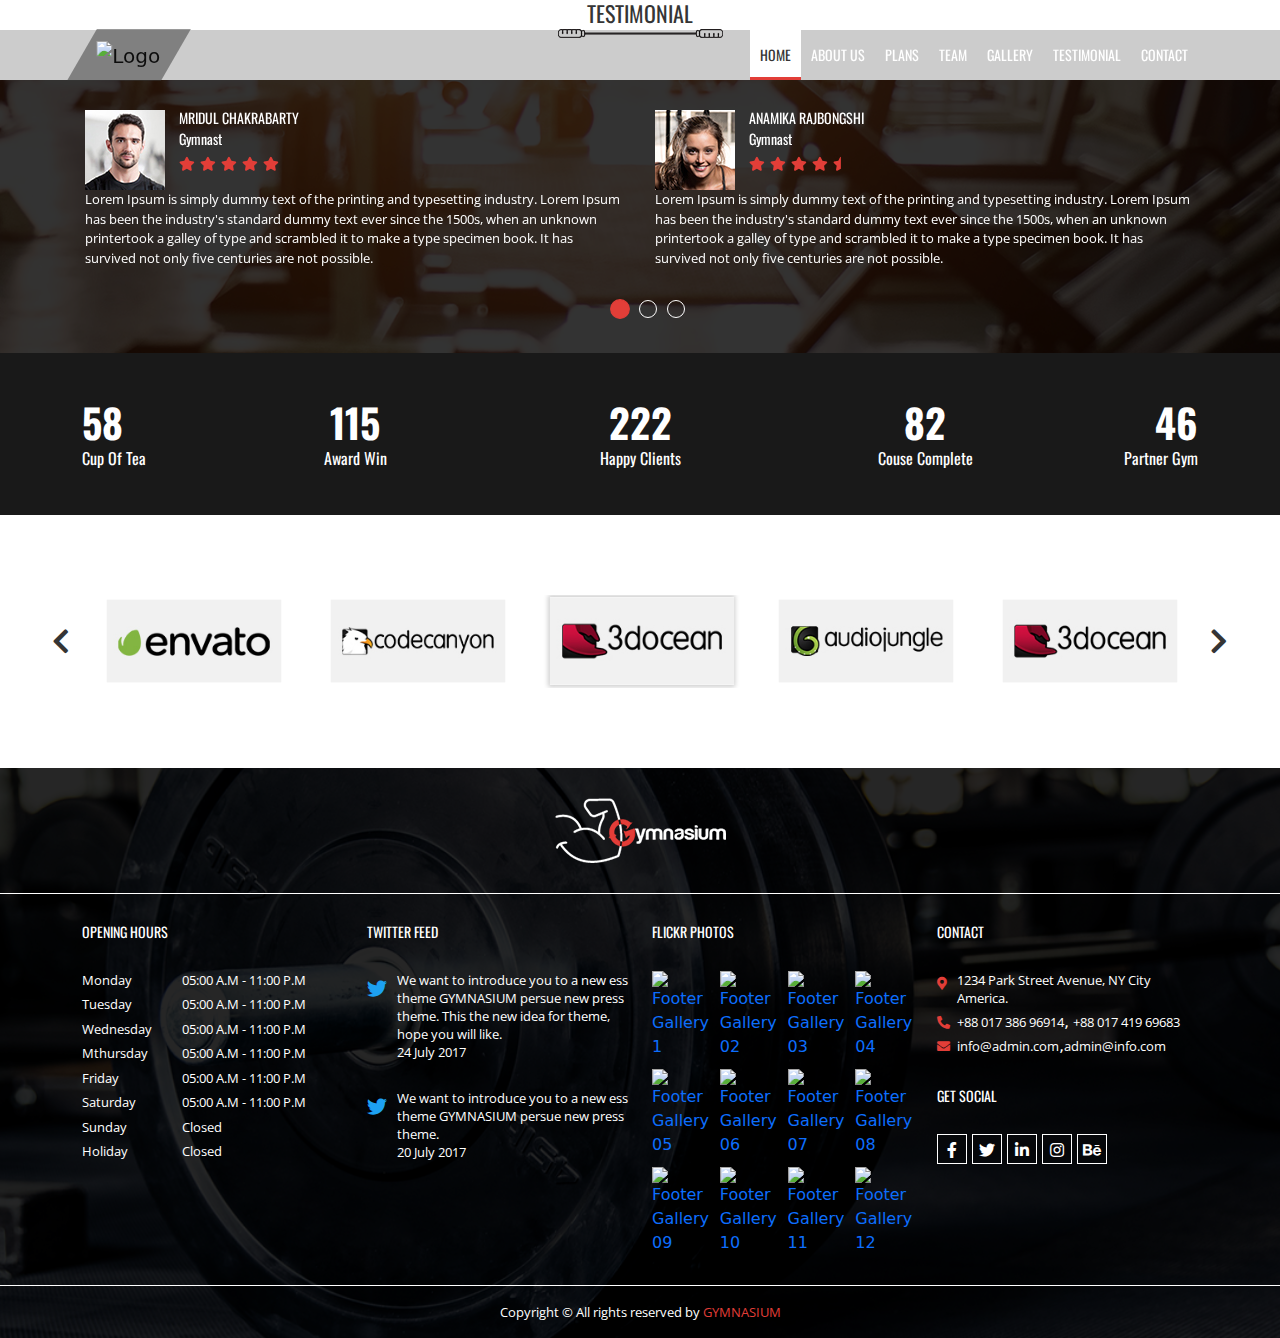
==== testimonial.html @ cf66348c "some pages added" ====
<!DOCTYPE html>
<html lang="en">
<head>
    <meta charset="UTF-8">
    <title>Gymnasium - PSD to Bootstrap</title>

    <!--========= Google Fonts =========-->
    <link href="https://fonts.googleapis.com/css2?family=Open+Sans:wght@300;400;500;600;700;800&family=Oswald:wght@200;300;400;500;600;700&display=swap" rel="stylesheet">

    <!--========= Font CSS Awesome =========-->
    <link rel="stylesheet" href="css/all.min.css">

    <!--========= Bootstrap CSS =========-->
    <link rel="stylesheet" href="css/bootstrap.min.css">
    
    <!--========= Plugins CSS =========-->
    <link rel="stylesheet" href="css/slick.css">
    <link rel="stylesheet" href="css/venobox.min.css">

    <!--========= Our Main CSS =========-->
    <link rel="stylesheet" href="css/style.css">

    <!--========= Responsive CSS =========-->
    <link rel="stylesheet" href="css/responsive.css">
</head>
<body id="testimonial_page">
    <!--========= Navbar Starts =========-->
    <nav class="navbar navbar-expand-md navbar-light py-0 w-100">
        <div class="container">
          <a class="navbar-brand py-0" href="index.html">
            <img src="images/logo.png" alt="Logo">
          </a>
          <button class="navbar-toggler" type="button" data-bs-toggle="collapse" data-bs-target="#navbarSupportedContent" aria-controls="navbarSupportedContent" aria-expanded="false" aria-label="Toggle navigation">
            <span class="fas fa-bars"></span>
          </button>
          <div class="collapse navbar-collapse" id="navbarSupportedContent">
            <ul class="navbar-nav ms-auto mb-2 mb-lg-0">
              <li class="nav-item">
                <a class="nav-link active p-0 text-white text-uppercase osw-reg fs-14" href="index.html">Home</a>
              </li>
              <li class="nav-item">
                <a class="nav-link p-0 text-white text-uppercase osw-reg fs-14" href="about.html">about us</a>
              </li>
              <li class="nav-item">
                <a class="nav-link p-0 text-white text-uppercase osw-reg fs-14" href="plan.html">plans</a>
              </li>
              <li class="nav-item">
                <a class="nav-link p-0 text-white text-uppercase osw-reg fs-14" href="team.html">team</a>
              </li>
              <li class="nav-item">
                <a class="nav-link p-0 text-white text-uppercase osw-reg fs-14" href="gallery.html">gallery</a>
              </li>
              <li class="nav-item">
                <a class="nav-link p-0 text-white text-uppercase osw-reg fs-14" href="testimonial.html">testimonial</a>
              </li>
              <li class="nav-item">
                <a class="nav-link p-0 text-white text-uppercase osw-reg fs-14" href="contact.html">contact</a>
              </li>
            </ul>
          </div>
        </div>
      </nav>
    <!--========= Navbar Ends =========-->

    <!--========= Testimonial Starts =========-->
    <section id="feedback">
      <header class="section-head text-center">
        <h3 class="mb-0 text-uppercase osw-reg fs-22 th-dark">testimonial</h3>
        <img src="images/sec-border.png" alt="Section Border">
      </header>
      <div class="feedback-main">
        <div class="container"> 
          <div class="row feedback-slider">
            <div class="col-lg-6">
              <div class="feedback-item">
                <div class="row">
                    <div class="col-lg-2 col-md-3 col-sm-2">
                      <div class="testi-person-image">
                        <img src="images/person-1.jpg" alt="Person image on testimonial part">
                      </div>
                    </div>
                    <div class="col-lg-10 col-md-9 col-sm-10">
                      <div class="testi-person-detail">
                        <h5 class="mb-0 text-uppercase text-white osw-reg fs-14">mridul chakrabarty</h5>
                        <h6 class="mb-0 text-capitalize text-white osw-reg fs-14 py-1">gymnast</h6>
                        <div class="ratings">
                          <i class="fas fa-star text-brand fs-14"></i>
                          <i class="fas fa-star text-brand fs-14"></i>
                          <i class="fas fa-star text-brand fs-14"></i>
                          <i class="fas fa-star text-brand fs-14"></i>
                          <i class="fas fa-star text-brand fs-14"></i>
                        </div>
                      </div>
                    </div>
                    <div class="col-lg-12">
                      <div class="testi-person-text">
                        <p class="mb-0 text-white open-reg fs-13">
                          Lorem Ipsum is simply dummy text of the printing and typesetting industry. Lorem Ipsum has been the industry's standard dummy text ever since the 1500s, when an unknown printertook a galley of type and scrambled it to make a type specimen book. It has survived not only five centuries are not possible.
                        </p>
                      </div>
                    </div>
                </div>
              </div>
            </div>
            <div class="col-lg-6">
              <div class="testi-item">
                <div class="row">
                    <div class="col-lg-2 col-md-3 col-sm-2">
                      <div class="testi-person-image">
                        <img src="images/person-2.jpg" alt="Person-2 image on testimonial part">
                      </div>
                    </div>
                    <div class="col-lg-10 col-md-9 col-sm-10">
                      <div class="feedback-person-detail">
                        <h5 class="mb-0 text-uppercase text-white osw-reg fs-14">anamika rajbongshi</h5>
                        <h6 class="mb-0 text-capitalize text-white osw-reg fs-14 py-1">gymnast</h6>
                        <div class="ratings">
                          <i class="fas fa-star text-brand fs-14"></i>
                          <i class="fas fa-star text-brand fs-14"></i>
                          <i class="fas fa-star text-brand fs-14"></i>
                          <i class="fas fa-star text-brand fs-14"></i>
                          <i class="fas fa-star-half text-brand fs-14"></i>
                        </div>
                      </div>
                    </div>
                    <div class="col-lg-12">
                      <div class="feedback-person-text">
                        <p class="mb-0 text-white open-reg fs-13">
                          Lorem Ipsum is simply dummy text of the printing and typesetting industry. Lorem Ipsum has been the industry's standard dummy text ever since the 1500s, when an unknown printertook a galley of type and scrambled it to make a type specimen book. It has survived not only five centuries are not possible.
                        </p>
                      </div>
                    </div>
                </div>
              </div>
            </div>
            <div class="col-lg-6">
              <div class="feedback-item">
                <div class="row">
                    <div class="col-lg-2 col-md-3 col-sm-2">
                      <div class="testi-person-image">
                        <img src="images/person-1.jpg" alt="Person image on testimonial part">
                      </div>
                    </div>
                    <div class="col-lg-10 col-md-9 col-sm-10">
                      <div class="feedback-person-detail">
                        <h5 class="mb-0 text-uppercase text-white osw-reg fs-14">mridul chakrabarty</h5>
                        <h6 class="mb-0 text-capitalize text-white osw-reg fs-14">gymnast</h6>
                        <div class="ratings">
                          <i class="fas fa-star text-brand fs-14"></i>
                          <i class="fas fa-star text-brand fs-14"></i>
                          <i class="fas fa-star text-brand fs-14"></i>
                          <i class="fas fa-star text-brand fs-14"></i>
                          <i class="fas fa-star text-brand fs-14"></i>
                        </div>
                      </div>
                    </div>
                    <div class="col-lg-12">
                      <div class="feedback-person-text">
                        <p class="mb-0 text-white open-reg fs-13">
                          Lorem Ipsum is simply dummy text of the printing and typesetting industry. Lorem Ipsum has been the industry's standard dummy text ever since the 1500s, when an unknown printertook a galley of type and scrambled it to make a type specimen book. It has survived not only five centuries are not possible.
                        </p>
                      </div>
                    </div>
                </div>
              </div>
            </div>
          </div>
        </div>
      </div>
    </section>
    <!--========= Testimonial Ends =========-->

    <!--========= Funfact/Counter Starts =========-->
    <section id="funfact">
      <div class="container">
        <div class="row">
          <div class="col-lg-2 col-md-4 col-sm-4">
            <div class="fun-item text-white">
              <h4 class="mb-0 osw-bold fs-40 counter">261</h4>
              <p class="mb-0 text-capitalize osw-reg fs-16">cup of tea</p>
            </div>
          </div>
          <div class="col-lg-2 col-md-4 col-sm-4">
            <div class="fun-item text-white text-lg-center text-md-center text-sm-center">
              <h4 class="mb-0 osw-bold fs-40 counter">518</h4>
              <p class="mb-0 text-capitalize osw-reg fs-16">award win</p>
            </div>
          </div>
          <div class="col-lg-4 col-md-4 col-sm-4">
            <div class="fun-item text-white text-lg-center text-md-end text-sm-end">
              <h4 class="mb-0 osw-bold fs-40 counter">999</h4>
              <p class="mb-0 text-capitalize osw-reg fs-16">happy clients</p>
            </div>
          </div>
          <div class="col-lg-2 col-md-6 col-sm-6">
            <div class="fun-item text-white text-lg-center text-md-center">
              <h4 class="mb-0 osw-bold fs-40 counter">369</h4>
              <p class="mb-0 text-capitalize osw-reg fs-16">couse complete</p>
            </div>
          </div>
          <div class="col-lg-2 col-md-6 col-sm-6">
            <div class="fun-item text-white text-lg-end text-md-center text-sm-end">
              <h4 class="mb-0 osw-bold fs-40 counter">209</h4>
              <p class="mb-0 text-capitalize osw-reg fs-16">partner gym</p>
            </div>
          </div>
        </div>
      </div>
    </section>
    <!--========= Funfact/Counter Ends =========-->

    <!--========= Brand Starts =========-->
    <section id="brand">
      <div class="container">
        <div class="col-lg-12">
          <div class="brand-slider">
            <div class="brand-item">
              <img src="images/brand-1.jpg" alt="Brand 01">
            </div>
            <div class="brand-item">
              <img src="images/brand-2.jpg" alt="Brand 02">
            </div>
            <div class="brand-item">
              <img src="images/brand-1.jpg" alt="Brand 01">
            </div>
            <div class="brand-item">
              <img src="images/brand-4.jpg" alt="Brand 04">
            </div>
            <div class="brand-item">
              <img src="images/brand-5.jpg" alt="Brand 05">
            </div>
            <div class="brand-item">
              <img src="images/brand-4.jpg" alt="Brand 04">
            </div>
          </div>
        </div>
      </div>
    </section>
    <!--========= Brand Ends =========-->

    <!--========= Footer Starts =========-->
    <footer id="footer">
      <div class="footer-logo text-center">
        <a href="index.html">
          <img src="images/footer-logo.png" alt="Footer Logo">
        </a>
      </div>
      <div class="footer-main">
        <div class="container">
          <div class="row">
            <div class="col-lg-3 col-md-6 col-sm-6">
              <div class="footer-item text-white">
                <h4 class="mb-0 text-uppercase osw-reg fs-14">opening hours</h4>
                <ul class="ps-0 mb-0 opening-hours text-capitalize open-reg fs-13">
                  <li><span>monday</span>05:00 a.m - 11:00 p.m</li>
                  <li><span>tuesday</span>05:00 a.m - 11:00 p.m</li>
                  <li><span>wednesday</span>05:00 a.m - 11:00 p.m</li>
                  <li><span>mthursday</span>05:00 a.m - 11:00 p.m</li>
                  <li><span>friday</span>05:00 a.m - 11:00 p.m</li>
                  <li><span>saturday</span>05:00 a.m - 11:00 p.m</li>
                  <li><span>sunday </span>closed</li>
                  <li><span>holiday </span>closed</li>
                </ul>
              </div>
            </div>
            <div class="col-lg-3 col-md-6 col-sm-6">
              <div class="footer-item">
                <h4 class="text-white mb-0 text-uppercase osw-reg fs-14">twitter feed</h4>
                <ul class="ps-0 mb-0 twiiter-feed">
                  <li class="position-relative">
                    <a href="#" target="_blank" class="text-white open-reg fs-13 d-inline-block">
                      <span class="twitter-icon position-absolute start-0">
                        <i class="fab fa-twitter twit fs-20"></i>
                      </span>
                      <p class="ps-0 mb-0">We want to introduce you to a new ess theme GYMNASIUM persue new press theme. This the new idea for theme, hope you will like.</p>
                      <span class="date d-block">24 July 2017</span>
                    </a>
                  </li>
                  <li class="position-relative">
                    <a href="#" target="_blank" class="text-white open-reg fs-13 d-inline-block">
                      <span class="twitter-icon position-absolute start-0">
                        <i class="fab fa-twitter twit fs-20"></i>
                      </span><p class="ps-0 mb-0">We want to introduce you to a new ess theme GYMNASIUM persue new press theme.</p>
                      <span class="date d-block">20 July 2017</span>
                    </a>
                  </li>
                </ul>
              </div>
            </div>
            <div class="col-lg-3 col-md-6 col-sm-6">
              <div class="footer-item">
                <h4 class="text-white mb-0 text-uppercase osw-reg fs-14">flickr photos</h4>
                <ul class="ps-0 mb-0 d-flex flex-wrap footer-gallery">
                  <li><a href="#" target="_blank"><img src="images/footer-gl-1.jpg" alt="Footer Gallery 1"></a></li>
                  <li><a href="#" target="_blank"><img src="images/footer-gl-2.jpg" alt="Footer Gallery 02"></a></li>
                  <li><a href="#" target="_blank"><img src="images/footer-gl-3.jpg" alt="Footer Gallery 03"></a></li>
                  <li><a href="#" target="_blank"><img src="images/footer-gl-4.jpg" alt="Footer Gallery 04"></a></li>
                  <li><a href="#" target="_blank"><img src="images/footer-gl-5.jpg" alt="Footer Gallery 05"></a></li>
                  <li><a href="#" target="_blank"><img src="images/footer-gl-6.jpg" alt="Footer Gallery 06"></a></li>
                  <li><a href="#" target="_blank"><img src="images/footer-gl-7.jpg" alt="Footer Gallery 07"></a></li>
                  <li><a href="#" target="_blank"><img src="images/footer-gl-8.jpg" alt="Footer Gallery 08"></a></li>
                  <li><a href="#" target="_blank"><img src="images/footer-gl-9.jpg" alt="Footer Gallery 09"></a></li>
                  <li><a href="#" target="_blank"><img src="images/footer-gl-10.jpg" alt="Footer Gallery 10"></a></li>
                  <li><a href="#" target="_blank"><img src="images/footer-gl-11.jpg" alt="Footer Gallery 11"></a></li>
                  <li><a href="#" target="_blank"><img src="images/footer-gl-12.jpg" alt="Footer Gallery 12"></a></li>
                </ul>
              </div>
            </div>
            <div class="col-lg-3 col-md-6 col-sm-6">
              <div class="footer-item footer-contact">
                <h4 class="text-white mb-0 text-uppercase osw-reg fs-14">contact</h4>
                <ul class="ps-0 mb-0">
                  <li class="position-relative">
                    <span class="position-absolute top-0 start-0"><i class="fas fa-map-marker-alt text-brand fs-13"></i></span><a href="#" class="open-reg fs-13 text-white d-inline-block">1234 Park Street Avenue, NY City America.</a>
                  </li>
                  <li class="position-relative">
                    <span class="position-absolute top-0 start-0"><i class="fas fa-phone-alt text-brand fs-13"></i></span><a href="tel:+8801738696914" class="open-reg fs-13 text-white d-inline-block">+88 017 386 96914</a><span class="text-white">&comma;</span><a href="tel:+8801741969683" class="open-reg fs-13 text-white d-inline-block">+88 017 419 69683</a>
                  </li>
                  <li class="position-relative">
                    <span class="position-absolute top-0 start-0"><i class="fas fa-envelope text-brand fs-13"></i></span><a href="mailto:info@admin.com" class="open-reg fs-13 text-white d-inline-block">info@admin.com</a><span class="text-white">&comma;</span><a href="mailto:admin@info.com" class="open-reg fs-13 text-white d-inline-block">admin@info.com</a>
                  </li>
                  <h4 class="text-white mb-0 text-uppercase osw-reg fs-14">get social</h4>
                </ul>
                <div class="social-icon">
                  <a href="#" target="_blank">
                    <i class="fab fa-facebook-f text-center text-white fs-16"></i>
                  </a>
                  <a href="#" target="_blank">
                    <i class="fab fa-twitter text-center text-white fs-16"></i>
                  </a>
                  <a href="#" target="_blank">
                    <i class="fab fa-linkedin-in text-center text-white fs-16"></i>
                  </a>
                  <a href="#" target="_blank">
                    <i class="fab fa-instagram text-center text-white fs-16"></i>
                  </a>
                  <a href="#" target="_blank">
                    <i class="fab fa-behance text-center text-white fs-16"></i>
                  </a>
                </div>
              </div>
          </div>
          </div>
        </div>
      </div>
      <div class="footer-copy text-center">
        <p class="mb-0 text-white open-reg fs-13">Copyright &copy; All rights reserved by <a href="index.html" class="text-uppercase text-brand">gymnasium</a> </p>
      </div>
    </footer>
    <!--========= Footer Ends =========-->
    
    <!--========= JS Files Link Up Starts =========-->
    <script src="js/jquery-2.2.4.min.js"></script>
    <script src="js/bootstrap.bundle.min.js"></script>
    <script src="js/slick.min.js"></script>
    <script src="js/venobox.min.js"></script>
    <script src="js/waypoints.min.js"></script>
    <script src="js/jquery.counterup.min.js"></script>
    <script src="js/custom.js"></script>
    <!--========= JS Files Link Up Ends =========-->
</body>
</html>
---- css/style.css ----
:root{
    --ff1: 'Oswald', sans-serif;
    --ff2: 'Open Sans', sans-serif;

    --brand: #e23e38;
    --th-dark: #353535;
    --th-p: #777777;
    --cl2: #555555;
    --twit: #1da1f2;

    --bg1: #dddddd;
    --bg2: #f1f1f1;

    --over6: rgba(0, 0, 0, 0.6);
    --over8: rgba(0, 0, 0, 0.8);
    --over85: rgba(0, 0, 0, 0.85);
    --over9: rgba(0, 0, 0, 0.9);
    --overred: rgba(226, 62, 56, 0.5);
    --overwhite: rgba(255, 255, 255, 0.5);
}
/* ===================
    Root CSS Ends
=================== */
*{
    padding: 0;
    margin: 0;
    box-sizing: border-box;
}
a{
    text-decoration: none;
}
ul{
    list-style: none;
}
img{
    vertical-align: middle;
}
.bdr-50{
    border-radius: 50%;
    -webkit-border-radius: 50%;
    -moz-border-radius: 50%;
    -ms-border-radius: 50%;
    -o-border-radius: 50%;
}
.section-head img{
    margin-top: -10px;
}
/* ===================
    Common CSS Ends
=================== */

/* Font Families */
.osw-reg{
    font-family: var(--ff1);
    font-weight: 400;
}
.osw-med{
    font-family: var(--ff1);
    font-weight: 500;
}
.osw-bold{
    font-family: var(--ff1);
    font-weight: 700;
}
.open-reg{
    font-family: var(--ff2);
    font-weight: 400;
}

/* Font Size */
.fs-13{
    font-size: 13px;
}
.fs-14{
    font-size: 14px;
}
.fs-16{
    font-size: 16px;
}
.fs-20{
    font-size: 20px;
}
.fs-22{
    font-size: 22px;
}
.fs-29{
    font-size: 29px;
}
.fs-30{
    font-size: 30px;
}
.fs-40{
    font-size: 40px;
}
.fs-50{
    font-size: 50px;
}
.fs-60{
    font-size: 60px;
}

/* Colors */
.text-brand{
    color: var(--brand);
}
.bg-brand{
    background: var(--brand);
}
.bg1{
    background: var(--bg1);
}
.bg2{
    background: var(--bg2);
}
.th-dark{
    color: var(--th-dark);
}
.th-sub{
    color: var(--cl2);
}
.th-p{
    color: var(--th-p);
}
.over-6{
    background: var(--over6);
}
.twit{
    color: var(--twit);
}
/* ===================
Typography CSS Ends
=================== */
/* ===================
    Navbar CSS Starts
=================== */
.navbar{
    background: rgba(53, 53, 53, 0.25);
    position: fixed;
    top: 30px;
    left: 0;
    z-index: 9999;
}
.navbar .navbar-brand{
    background: rgba(53, 53, 53, 0.5);
    padding: 10px 15px !important;
    position: absolute;
    transform: skewX(-30deg);
    -webkit-transform: skewX(-30deg);
    -moz-transform: skewX(-30deg);
    -ms-transform: skewX(-30deg);
    -o-transform: skewX(-30deg);
}
.navbar .navbar-brand img{
    transform: skewX(30deg);
    -webkit-transform: skewX(30deg);
    -moz-transform: skewX(30deg);
    -ms-transform: skewX(30deg);
    -o-transform: skewX(30deg);
}
.navbar .navbar-nav .nav-item .nav-link{
    line-height: 50px;
    padding: 0 10px !important;
    position: relative;
    z-index: 1;
    transition: all linear 0.4s;
    -webkit-transition:;
    -moz-transition:;
    -ms-transition:;
    -o-transition:;
}
.navbar .navbar-nav .nav-item:hover .nav-link{
    color: var(--th-dark) !important;
}
.navbar .navbar-nav .nav-item .nav-link::before{
    content: '';
    width: 100%;
    height: 0%;
    background: #fff;
    position: absolute;
    left: 0;
    top: 0;
    z-index: -2;
    transition: all linear 0.4s;
    -webkit-transition:;
    -moz-transition:;
    -ms-transition:;
    -o-transition:;
}
.navbar .navbar-nav .nav-item .nav-link:hover::before{
    height: 100%;
}
.navbar .navbar-nav .nav-item .nav-link::after{
    content: '';
    width: 0%;
    height: 3px;
    background: var(--brand);
    position: absolute;
    bottom: 0;
    left: 0;
    z-index: -1;
    transition: all linear 0.4s;
    -webkit-transition:;
    -moz-transition:;
    -ms-transition:;
    -o-transition:;
}
.navbar .navbar-nav .nav-item .nav-link:hover::after{
    width: 100%;
}
.navbar .navbar-nav .nav-item .active{
    color: var(--th-dark) !important;
}
.navbar .navbar-nav .nav-item .active::before{
    height: 100%;
}
.navbar .navbar-nav .nav-item .active::after{
    width: 100%;
}
/* ===================
    Navbar CSS Ends
=================== */
/* ===================
    Banner CSS Starts
=================== */
#banner .banner-item{
    position: relative;
    z-index: 1;
    padding-top: 255px;
    padding-bottom: 115px;
}
#banner .banner-item::after{
    content: '';
    width: 100%;
    height: 100%;
    background: var(--over6);
    position: absolute;
    inset: 0;
    z-index: -1;
}
#banner .banner-item h3{
    margin-bottom: 10px !important;
    position: relative;
}
#banner .banner-item h2{
    margin-bottom: 20px !important;
    position: relative;
}
#banner .banner-item p{
    position: relative;
}
#banner .banner-item a{
    margin-top: 30px;
    line-height: 34px;
    padding: 0 14px;
    transition: all linear 0.4s;
    -webkit-transition:;
    -moz-transition:;
    -ms-transition:;
    -o-transition:;
}
#banner .banner-item a:hover{
    background: var(--brand);
    border-color: var(--brand);
    color: #fff;
}
#banner .banner-item a:first-of-type{
    margin-right: 26px;
}
#banner .bg1{
    background: url(../images/banner-bg-1.jpg) no-repeat center / cover;
}
#banner .bg2{
    background: url(../images/banner-bg-2.jpg) no-repeat center / cover;
}
#banner .bg3{
    background: url(../images/banner-bg-3.jpg) no-repeat center / cover;
}
#banner .bg1 h3::before {
    content: '';
    width: 165px;
    height: 3px;
    background: var(--brand);
    position: absolute;
    left: -20px;
    top: 20px;
}
#banner .bg1 h3::after {
    content: '';
    width: 115px;
    height: 3px;
    background: var(--brand);
    position: absolute;
    right: -20px;
    top: 20px;
}
#banner .bg1 h2::before {
    content: '';
    width: 3px;
    height: 200px;
    background: var(--brand);
    position: absolute;
    left: -20px;
    top: -24px;
}
#banner .bg1 h2::after {
    content: '';
    width: 3px;
    height: 200px;
    background: var(--brand);
    position: absolute;
    right: -20px;
    top: -24px;
}
#banner .bg1 p::before {
    content: '';
    width: 83px;
    height: 3px;
    background: var(--brand);
    position: absolute;
    left: -20px;
    bottom: -45px;
}
#banner .bg1 p::after {
    content: '';
    width: 56px;
    height: 3px;
    background: var(--brand);
    position: absolute;
    right: -20px;
    bottom: -45px;
}
#banner .bg1 p{
    padding: 0 20px;
}
#banner .slick-dots{
    position: absolute;
    left: 50%;
    bottom: 30px;
    padding-left: 0;
    margin-bottom: 0;
    display: flex;
    transform: translateX(-50%);
    -webkit-transform: translateX(-50%);
    -moz-transform: translateX(-50%);
    -ms-transform: translateX(-50%);
    -o-transform: translateX(-50%);
}
#banner .slick-dots li{
    width: 16px;
    height: 16px;
    margin: 0 5px;
    border: 1px solid #fff;
    cursor: pointer;
    border-radius: 50%;
    -webkit-border-radius: 50%;
    -moz-border-radius: 50%;
    -ms-border-radius: 50%;
    -o-border-radius: 50%;
    transition: all linear 0.2s;
    -webkit-transition:;
    -moz-transition:;
    -ms-transition:;
    -o-transition:;
}
#banner .slick-dots .slick-active{
    background: var(--brand);
    border: var(--brand);
    transform: scale(1.1);
    -webkit-transform: scale(1.1);
    -moz-transform: scale(1.1);
    -ms-transform: scale(1.1);
    -o-transform: scale(1.1);
}
#banner .slick-dots li button{
    font-size: 0;
    border: none;
    outline: none;
}
/* ===================
    Banner CSS Ends
=================== */
/* ===================
    About CSS Starts
=================== */
#about{
    padding-top: 80px;
    padding-bottom: 80px;
}
#about_page #about{
    margin-top: 100px !important;
}
#about .abt-video .abt-overlay i{
    width: 48px;
    height: 48px;
    line-height: 48px;
    text-align: center;
    /* alignment & size sir er moto hocche na, html e diyechi */
}
#about .abt-text p{
    line-height: 24px;
    padding: 0 10px;
}
#about .abt-text p:first-of-type{
    padding-top: 10px;
    padding-bottom: 15px;
}
/* ===================
    About CSS Ends
=================== */
/* ===================
    Gallery CSS Starts
=================== */
#gallery_page #gallery {
    margin-top: 150px;
}
#gallery .gallery-main{
    background: url('../images/gallery-bg.jpg') no-repeat center / cover;
    position: relative;
    z-index: 1;
    margin-top: 20px;
    padding-top: 30px;
}
#gallery .gallery-main::after{
    content: '';
    width: 100%;
    height: 100%;
    background: var(--over8);
    position: absolute;
    inset: 0;
    z-index: -1;
}
#gallery .gallery-main .gallery-item{
    margin-bottom: 30px;
}
#gallery .gallery-main .gallery-item .gl-overlay{
    background: var(--overred);
    border: 5px solid var(--overwhite);
    top: -100%;
    transform: scale(0.95);
    -webkit-transform: scale(0.95);
    -moz-transform: scale(0.95);
    -ms-transform: scale(0.95);
    -o-transform: scale(0.95);
    transition: all linear 0.4s;
    -webkit-transition: all linear 0.4s;
    -moz-transition: all linear 0.4s;
    -ms-transition: all linear 0.4s;
    -o-transition: all linear 0.4s;
}
#gallery .gallery-main .gallery-item:hover .gl-overlay{
    top: 0;
}
/* ===================
    Gallery CSS Ends
=================== */
/* ===================
    Team CSS Starts
=================== */
#team{
    padding-top: 80px;
    padding-bottom: 40px;
}
#team .card{
    border-color: transparent !important;
    margin-top: 60px;
    transition: all linear 0.4s;
    -webkit-transition:;
    -moz-transition:;
    -ms-transition:;
    -o-transition:;
}
#team .card:hover{
    border: 1px solid var(--bg1) !important;
    transform: translateY(-40px);
    -webkit-transform: translateY(-40px);
    -moz-transform: translateY(-40px);
    -ms-transform: translateY(-40px);
    -o-transform: translateY(-40px);
}
#team .team-image .team-overlay{
    background: var(--overred);
    border: 5px solid var(--overwhite);
    right: -100%;
    transform: scale(0.95);
    -webkit-transform: scale(0.95);
    -moz-transform: scale(0.95);
    -ms-transform: scale(0.95);
    -o-transform: scale(0.95);
    transition: all linear 0.4s;
    -webkit-transition:;
    -moz-transition:;
    -ms-transition:;
    -o-transition:;
}
#team .card:hover .team-overlay{
    right: 0%;
}
#team .team-image .team-overlay a{
    margin-right: 10px;
}
#team .team-image .team-overlay a:nth-last-of-type(2){
    margin: 10px 10px 10px 0;
}
#team .team-image .team-overlay a i{
    width: 30px;
    height: 30px;
    line-height: 30px;
    transition: all linear 0.4s;
    -webkit-transition:;
    -moz-transition:;
    -ms-transition:;
    -o-transition:;
}
#team .team-image .team-overlay a:hover i{
    background: #fff;
    color: var(--twit) !important;
}
#team .card-body .card-text{
    visibility: hidden;
    opacity: 0;
    padding: 0 12px;
    line-height: 18px;
    transition: all linear 0.4s;
    -webkit-transition:;
    -moz-transition:;
    -ms-transition:;
    -o-transition:;
}
#team .card:hover .card-text{
    visibility: visible;
    opacity: 1;
}
/* ===================
    Team CSS Ends
=================== */
/* ===================
    Testiminial CSS Starts
=================== */

#feedback .feedback-main{
    background: url('../images/testimonial-bg.jpg') no-repeat center / cover;
    position: relative;
    z-index: 1;
    padding-top:30px;
    padding-bottom:85px;
    margin-top: 30px;
}
#feedback .feedback-main::after{
    content: '';
    width: 100%;
    height: 100%;
    background: var(--over8);
    position: absolute;
    inset: 0;
    z-index: -1;
}
#feedback .slick-slide{
    padding:0 15px;
}
#feedback .slick-dots{
    position: absolute;
    left: 50%;
    bottom: -50px;
    padding-left: 47%;
    margin-top: 35px;
    margin-bottom: 0;
    display: flex;
    transform: translateX(-50%);
    -webkit-transform: translateX(-50%);
    -moz-transform: translateX(-50%);
    -ms-transform: translateX(-50%);
    -o-transform: translateX(-50%);
}
#feedback .slick-dots li{
    width: 18px;
    height: 18px;
    border: 1px solid #fff;
    margin: 0 5px;
    cursor: pointer;
    border-radius: 50%;
    -webkit-border-radius: 50%;
    -moz-border-radius: 50%;
    -ms-border-radius: 50%;
    -o-border-radius: 50%;
    transition: all linear 0.4s;
    -webkit-transition:;
    -moz-transition:;
    -ms-transition:;
    -o-transition:;
}
#feedback .slick-dots li button{
    font-size: 0;
    border: none;
    outline: none;
}
#feedback .slick-dots li.slick-active{
    background: var(--brand);
    border-color: var(--brand);
    transform: scale(1.1);
    -webkit-transform: scale(1.1);
    -moz-transform: scale(1.1);
    -ms-transform: scale(1.1);
    -o-transform: scale(1.1);
}
/* ===================
    Testiminial CSS Ends
=================== */
/* ===================
     Membership Starts
=================== */
#membership{
    padding-top: 80px;
    padding-bottom: 80px;
}
#membership .member-item{
    padding-top: 20px;
}
#membership .member-item h4{
    line-height: 54px;
    transition: all linear 0.4s;
    -webkit-transition:;
    -moz-transition:;
    -ms-transition:;
    -o-transition:;
}
#membership .member-item:hover h4{
    background: var(--brand);
    color: #fff;
}
#membership .member-item h3{
    line-height: 120px;
    z-index: 1;
    position: relative;
} 
#membership .member-item .item-1{
    background: url('../images/membership-1.jpg') no-repeat center / cover;
}
#membership .member-item .item-2{
    background: url('../images/membership-2.jpg') no-repeat center / cover;
}
#membership .member-item .item-3{
    background: url('../images/membership-3.jpg') no-repeat center / cover;
}
#membership .member-item h3::after{
    content: '';
    width: 100%;
    height: 100%;
    position: absolute;
    inset: 0;
    background: var(--over8);
    z-index: -1;
}
#membership .member-item .btn{
    line-height: 34px;
    transition: all linear 0.4s;
    -webkit-transition:;
    -moz-transition:;
    -ms-transition:;
    -o-transition:;
}
#membership .member-item:hover .btn{
    background: var(--brand);
    color: #fff;
}
#membership .member-item .btn:focus{
    box-shadow: none;
}
/* ===================
     Membership Ends
=================== */


/* ===================
    Funfact/Counter CSS Starts
=================== */
#funfact{
    background: url('../images/counter-bg.jpg') no-repeat center / cover;
    z-index: 1;
    position: relative;
    padding: 45px 0;
}
#funfact::after{
    content: '';
    width: 100%;
    height: 100%;
    position: absolute;
    inset: 0;
    background: var(--over9);
    z-index: -1;
}
/* ===================
    Funfact/Counter CSS Ends
=================== */


/* ===================
    Routine CSS Starts
=================== */
#routine{
    padding-top: 80px;
}
#routine .routine-nav{
    margin-top: 20px;
}
#routine .nav-tabs{
    border: none !important;
    flex-wrap: nowrap;
}
#routine .nav-tabs .nav-item{
    width: 100%;
}
#routine .nav-tabs .nav-link{
    width: 100%;
    background: var(--bg2);
    line-height: 50px;
    padding: 0 !important;
    border-radius: 0 !important;
    -webkit-border-radius: 0 !important;
    -moz-border-radius: 0 !important;
    -ms-border-radius: 0 !important;
    -o-border-radius: 0 !important;
}
#routine .nav-tabs .nav-link:hover{
    border-color: transparent !important;
    color: var(--th-dark) !important;
    border-radius: 0 !important;
    -webkit-border-radius: 0 !important;
    -moz-border-radius: 0 !important;
    -ms-border-radius: 0 !important;
    -o-border-radius: 0 !important;
}
#routine .nav-tabs .nav-link.active{
    color: #fff;
    background: var(--brand);
}
#routine .nav-tabs .nav-item.show .nav-link, #routine .nav-tabs .nav-link.active{
    border: none !important;
}
#routine .routine-holder ul{
    margin-top: 30px;
    display: flex;
    flex-wrap: wrap;
}
#routine .routine-holder ul li{
    background: var(--bg2);
    width: 20%;
    padding-top: 50px;
    padding-bottom: 50px;
    transform: scale(0.975);
    -webkit-transform: scale(0.975);
    -moz-transform: scale(0.975);
    -ms-transform: scale(0.975);
    -o-transform: scale(0.975);
}
#routine .routine-holder ul li.active{
    background: var(--brand);
}
#routine .routine-holder ul li.active p{
    color: #fff;
}
/* ===================
    Routine CSS Ends
=================== */


/* ===================
    Brand CSS Starts
=================== */
#brand{
    padding-top: 80px;
    padding-bottom: 80px;
}
#brand .brand-item{
    margin: 0 15px;
    transform: scale(0.9);
    -webkit-transform: scale(0.9);
    -moz-transform: scale(0.9);
    -ms-transform: scale(0.9);
    -o-transform: scale(0.9);
    transition: all linear 0.4s;
    -webkit-transition: all linear 0.4s;
    -moz-transition: all linear 0.4s;
    -ms-transition: all linear 0.4s;
    -o-transition: all linear 0.4s;
}
#brand .brand-item img{
    width: 100%;    
}
#brand .brand-item.slick-center{
    box-shadow: 0px 0px 5px 2px rgba(0, 0, 0, 0.2);
    transform: scale(0.95);
    -webkit-transform: scale(0.95);
    -moz-transform: scale(0.95);
    -ms-transform: scale(0.95);
    -o-transform: scale(0.95);
}
#brand .left-arrow{
    font-size: 28px;
    cursor: pointer;
    color: var(--th-dark);
    position: absolute;
    left: -30px;
    top: 50%;
    transform: translateY(-50%);
    -webkit-transform: translateY(-50%);
    -moz-transform: translateY(-50%);
    -ms-transform: translateY(-50%);
    -o-transform: translateY(-50%);
    transition: all linear 0.4s;
    -webkit-transition: all linear 0.4s;
    -moz-transition: all linear 0.4s;
    -ms-transition: all linear 0.4s;
    -o-transition: all linear 0.4s;
}
#brand .left-arrow:hover{
    color: var(--brand);
}
#brand .right-arrow{
    font-size: 28px;
    cursor: pointer;
    color: var(--th-dark);
    position: absolute;
    right: -30px;
    top: 50%;
    transform: translateY(-50%);
    -webkit-transform: translateY(-50%);
    -moz-transform: translateY(-50%);
    -ms-transform: translateY(-50%);
    -o-transform: translateY(-50%);
    transition: all linear 0.4s;
    -webkit-transition: all linear 0.4s;
    -moz-transition: all linear 0.4s;
    -ms-transition: all linear 0.4s;
    -o-transition: all linear 0.4s;
}
#brand .right-arrow:hover{
    color: var(--brand);
}
/* ===================
    Brand CSS Ends
=================== */


/* ===================
    Footer CSS Starts
=================== */
#footer{
    background: url('../images/footer-bg.jpg') no-repeat center /cover;
    position: relative;
    z-index: 1;
}
#footer::after{
    content: '';
    width: 100%;
    height: 100%;
    position: absolute;
    inset: 0;
    background: var(--over85);
    z-index: -1;
}
#footer .footer-logo img{
    padding-top: 30px;
    padding-bottom: 30px;
}
#footer .footer-main{
    border-top: 1px solid #fff;
    border-bottom: 1px solid #fff;
    padding-top: 30px;
    padding-bottom: 30px;
}
#footer .footer-main h4{
    margin-bottom: 30px !important;
}
#footer .footer-main ul li:last-child{
    margin-bottom: 0 !important;
}
#footer .footer-main .opening-hours li{
    margin-bottom: 5px;
}
#footer .footer-main .opening-hours li span{
    width: 100px;
    display: inline-block;
}
#footer .footer-main .twiiter-feed li{
    padding-left: 30px;
    margin-bottom: 25px;
}
#footer .footer-main .twiiter-feed li a{
    line-height: 18px;
}
#footer .footer-main .twiiter-feed li .twitter-icon{
    top: 8px;
}
#footer .footer-main .footer-gallery li{
    margin: 0 10px 10px 0;
    width: 22.13%;
}
#footer .footer-main .footer-gallery li img{
    width: 100%;
    max-width: 100%;
}
#footer .footer-main .footer-gallery li:nth-child(4),
#footer .footer-main .footer-gallery li:nth-child(8),
#footer .footer-main .footer-gallery li:nth-child(12){
    margin-right: 0;
}
#footer .footer-main .footer-gallery li:nth-child(9),
#footer .footer-main .footer-gallery li:nth-child(10),
#footer .footer-main .footer-gallery li:nth-child(11),
#footer .footer-main .footer-gallery li:last-child{
    margin-bottom: 0;
}
#footer .footer-contact li{
    padding-left: 20px;
}
#footer .footer-contact li:last-of-type{
    margin-bottom: 0 !important;
}
#footer .footer-contact li a{
    line-height: 18px;
}
#footer .footer-contact li span{
    top: 2px;
}
#footer .footer-contact li:nth-child(2) a:last-of-type{
    padding-left: 4px;
}
#footer .footer-contact li:last-child a:last-of-type{
    padding-left: 4px;
}
#footer .footer-main .footer-contact h4:last-child{
    margin-top: 30px;
}
#footer .footer-main .footer-contact a i{
    width: 30px;
    height: 30px;
    line-height: 30px;
    border: 1px solid #fff;
    transition: all linear 0.4s;
    -webkit-transition: all linear 0.4s;
    -moz-transition: all linear 0.4s;
    -ms-transition: all linear 0.4s;
    -o-transition: all linear 0.4s;
}
#footer .footer-main .footer-contact a i:hover{
    background: var(--brand);
    border-color: var(--brand);
}
#footer .footer-copy p{
    line-height: 52px;
}
#footer .footer-copy a:hover{
    color: var(--brand);
}
/* ===================
    Footer CSS Ends
=================== */


/* ===================
     CSS Starts
=================== */
/* ===================
     CSS Ends
=================== */
---- css/responsive.css ----
/* ==================================
    Extra Samll Device Starts
================================== */
@media (max-width: 575px){

    /* Navbar Starts (xsm device) */
    .navbar{
        background: rgba(226, 62, 56, 0.5);
        top: 0;
    }
    .navbar .navbar-brand{
        position: static;
        padding: 0 !important;
        transform: skewX(0deg);
        -webkit-transform: skewX(0deg);
        -moz-transform: skewX(0deg);
        -ms-transform: skewX(0deg);
        -o-transform: skewX(0deg);
    }
    .navbar .navbar-brand img{
        transform: skewX(0deg);
        -webkit-transform: skewX(0deg);
        -moz-transform: skewX(0deg);
        -ms-transform: skewX(0deg);
        -o-transform: skewX(0deg);
    }
    .navbar-light .navbar-toggler{
        border-color: #fff !important;
    }
    .navbar-toggler span{
        color: #fff;
    }
    .navbar-nav{
        background: rgba(255, 255, 255, 0.5);
    }
    .navbar-nav .nav-item .nav-link{
        color: #353535 !important;
        text-align: center;
    }
    .navbar .navbar-nav .nav-item .nav-link::before{
        height: 100%;
        width: 0%;
    }
    .navbar .navbar-nav .nav-item .nav-link:hover::before{
        width: 100%;
    }
    .navbar .navbar-nav .nav-item .nav-link::after{
        width: 100%;
    }

    /* Banner Starts (xsm device) */
    #banner .banner-item {
        padding-top: 220px;
        padding-bottom: 75px;
    }
    #banner .banner-item h3{
        font-size: 24px;
    }
    #banner .banner-item h2{
        font-size: 48px;
    }
    #banner .banner-text{
        text-align: center !important;
    }
    #banner .bg1 h3::before,
    #banner .bg1 h3::after,
    #banner .bg1 h2::before,
    #banner .bg1 h2::after,
    #banner .bg1 p::before,
    #banner .bg1 p::after
    {
        display: none;
    }
    #banner .bg1 p{
        padding: 0;
    }
    
    /* About Starts (xsm device) */
    #about {
        padding-top: 60px;
        padding-bottom: 60px;
    }
    #about_page #about{
        margin-top: 36px;
    }
    #about .abt-text p {
        padding: 0;
    }
    #about .abt-video{
        margin-top: 20px;
    } 

    /* Team Starts (xsm device) */
    #team {
        padding-top: 60px;
        padding-bottom: 18px;
    }

    /* Funfact Starts (xsm device) */
    #funfact .fun-item{
        text-align: center;
        margin-bottom: 15px;
    }

    /* Routine Starts (xsm device) */
    #routine .nav-tabs{
        flex-wrap: wrap;
    }
    #routine .nav-tabs .nav-item {
        width: 33.33%;
        margin-bottom: 5px;
    }
    #routine .routine-holder ul li{
        width: 100%;
    }

    /* Brand Starts (xsm device) */
    #brand{
        padding-top: 60px;
        padding-bottom: 60px;
    }

    /* Footer Starts (xsm device) */
    #footer .footer-logo img {
        padding-top: 20px;
        padding-bottom: 20px;
    }
    #footer .footer-main h4{
        text-align: center;
        margin-bottom: 20px;
    }
    #footer .footer-main .opening-hours {
        padding-left: 36px !important;
    }
}
/* ==================================
    Extra Samll Device Ends
=================================*/


/* ==================================
    Small Device Starts
================================== */
@media (min-width: 576px) and (max-width: 767px){

    /* Navbar Starts (sm device) */
    .navbar{
        background: rgba(53, 53, 53, 0.6);
        top: 0;
    }
    .navbar .navbar-brand{
        position: static;
        padding: 0 !important;
        transform: skewX(0deg);
        -webkit-transform: skewX(0deg);
        -moz-transform: skewX(0deg);
        -ms-transform: skewX(0deg);
        -o-transform: skewX(0deg);
    }
    .navbar .navbar-brand img{
        transform: skewX(0deg);
        -webkit-transform: skewX(0deg);
        -moz-transform: skewX(0deg);
        -ms-transform: skewX(0deg);
        -o-transform: skewX(0deg);
    }
    .navbar-light .navbar-toggler{
        border-color: #fff !important;
    }
    .navbar-toggler span{
        color: #fff;
    }
    .navbar-nav{
        background: rgba(255, 255, 255, 0.5);
    }
    .navbar-nav .nav-item .nav-link{
        color: #353535 !important;
        text-align: center;
    }
    .navbar .navbar-nav .nav-item .nav-link::before{
        height: 100%;
        width: 0%;
    }
    .navbar .navbar-nav .nav-item .nav-link:hover::before{
        width: 100%;
    }
    .navbar .navbar-nav .nav-item .nav-link::after{
        width: 100%;
    }
    
    /* Banner Starts (sm device) */
    #banner .bg1 h3::before,
    #banner .bg1 h3::after,
    #banner .bg1 h2::before,
    #banner .bg1 h2::after,
    #banner .bg1 p::before,
    #banner .bg1 p::after
    {
        display: none;
    }
    #banner .bg1 p {
        padding: 0;
    }

    /* About Starts (sm device) */
    #about {
        padding-top: 70px;
	padding-bottom: 70px;
    }
    #about .abt-text p {
        padding: 0;
    }
    #about .abt-video{
        margin-top: 20px;
    }

    /* Team Starts (sm device) */
    #team {
        padding-top: 70px;
        padding-bottom: 30px;
    }

    /* Membership Starts (sm device) */
    #membership {
        padding-top: 70px;
        padding-bottom: 70px;
    }

    /* Funfact Starts (sm device) */
    #funfact{
        position: relative;
    }
    #funfact .fun-item{
        margin-bottom: 20px;
    }

    /* Routine Starts (sm device) */
    #routine .routine-holder ul li{
        width: 50%;
    }

    /* Footer Starts (sm device) */
    #footer .footer-item .opening-hours{
        margin-bottom: 30px !important;
    }
}
/* ==================================
    Small Device Ends
=================================*/


/* ==================================
    Medium Device Starts
================================== */
@media (min-width: 768px) and (max-width: 991px){

    /* Banner Starts (md device) */
    #banner p {
        padding: 0 130px;
    }
    #banner .bg1 p {
        padding: 0 130px;
    }
    #banner .bg1 h3::before{
        left: 75px;
    }
    #banner .bg1 h3::after{
        width: 135px;
        right: 52px;
        top: 23px;
    }
    #banner .bg1 h2::before{
        left: 75px;
    }
    #banner .bg1 h2::after{
        right: 49px;
        top: -23px;
    }
    #banner .bg1 p::before {
        width: 58px;
        left: 75px;
        bottom: -28px;
    }
    #banner .bg1 p::after {
        width: 53px;
        right: 49px;
        bottom: -28px;
    }

    /* About Starts (md device) */
    #about .abt-text p {
        padding: 0;
    }
    #about .abt-video{
        margin-top: 20px;
    }

    /* Membership Starts (md device) */
    #membership .member-item h3 {
        line-height: 95px;
        font-size: 42px;
    }
    #membership .member-item h3 span{
        font-size: 24px;
    }
    #membership .py-5 {
        padding-top: 2rem !important;
        padding-bottom: 2rem !important;
    }
    #membership .pb-3 {
        padding-bottom: 0.5rem !important;
    }

    /* Routine Starts */
    #routine .routine-holder ul li{
        width: 25%;
    }
    #routine .routine-holder ul li:nth-child(9),
    #routine .routine-holder ul li:last-child{
        width: 50%;
    }
    #routine .routine-holder ul li p:last-of-type{
        font-size: 13px;
    }  
}
@media (min-width: 792px) and (max-width: 1199px){
    #footer .footer-main .opening-hours li span {
        width: 85px;
    }
}
/* ==================================
    Medium Device Ends
=================================*/




/* ==================================
     Device Starts
================================== */

/* ==================================
     Device Ends
=================================*/
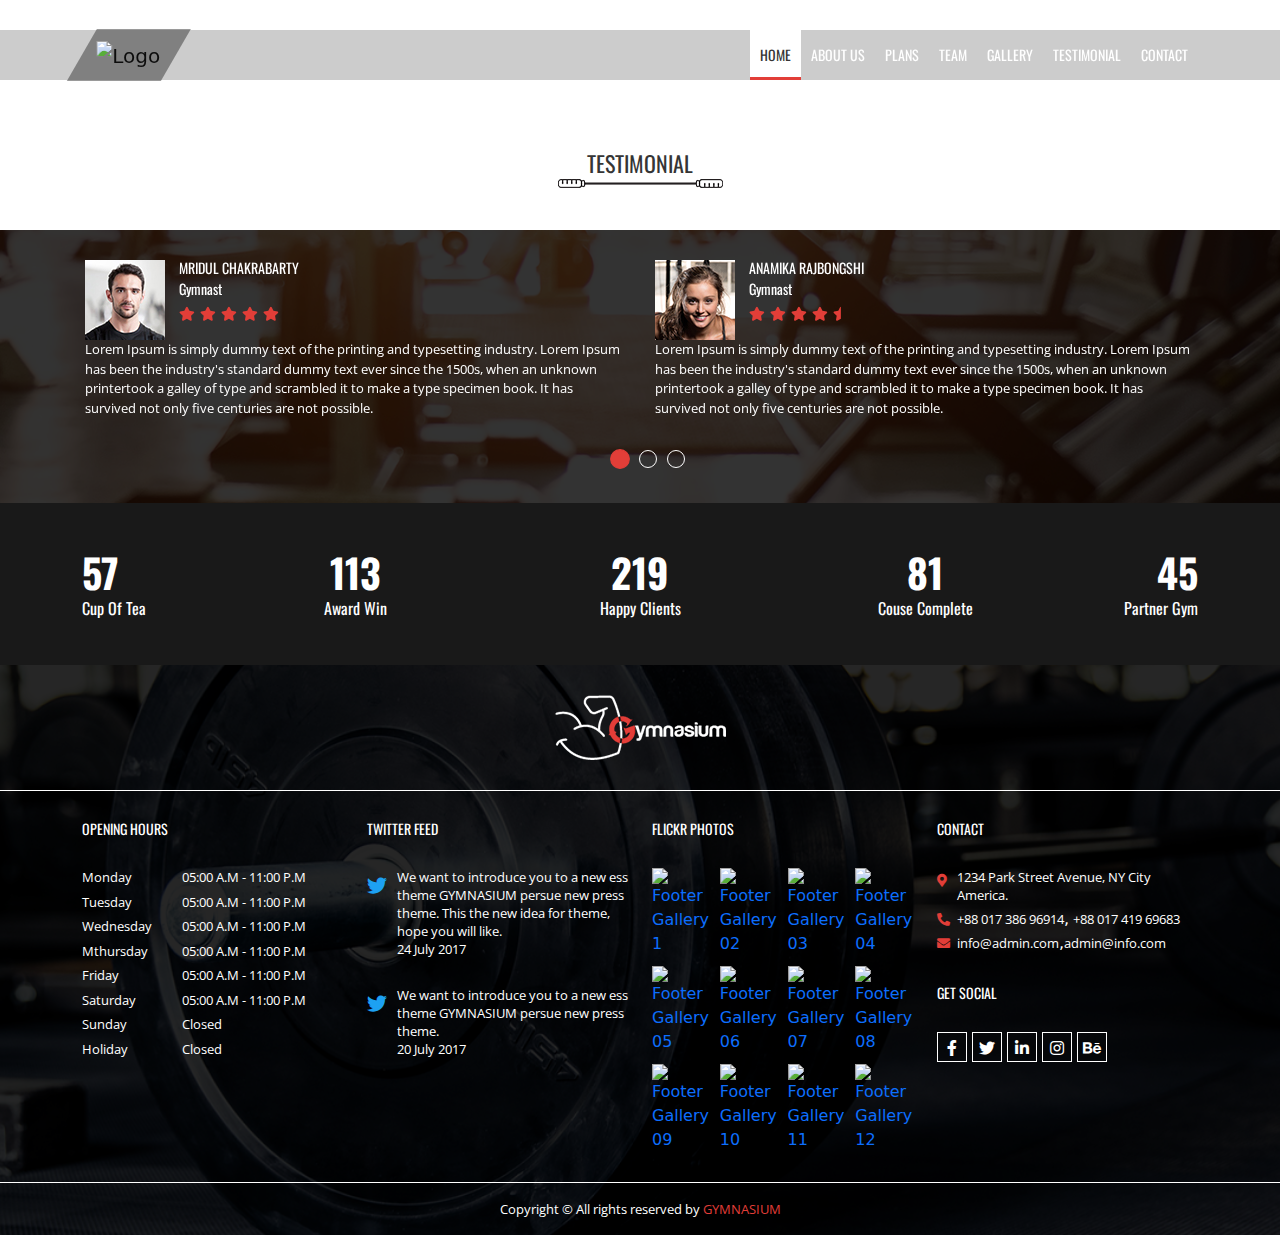
==== commit cbae9f6f: "Contact Form Adding Started" ====
--- a/testimonial.html
+++ b/testimonial.html
@@ -2,7 +2,7 @@
 <html lang="en">
 <head>
     <meta charset="UTF-8">
-    <title>Gymnasium - PSD to Bootstrap</title>
+    <title>Gymnasium - Testimonial Page</title>
 
     <!--========= Google Fonts =========-->
     <link href="https://fonts.googleapis.com/css2?family=Open+Sans:wght@300;400;500;600;700;800&family=Oswald:wght@200;300;400;500;600;700&display=swap" rel="stylesheet">
@@ -208,35 +208,6 @@
       </div>
     </section>
     <!--========= Funfact/Counter Ends =========-->
-
-    <!--========= Brand Starts =========-->
-    <section id="brand">
-      <div class="container">
-        <div class="col-lg-12">
-          <div class="brand-slider">
-            <div class="brand-item">
-              <img src="images/brand-1.jpg" alt="Brand 01">
-            </div>
-            <div class="brand-item">
-              <img src="images/brand-2.jpg" alt="Brand 02">
-            </div>
-            <div class="brand-item">
-              <img src="images/brand-1.jpg" alt="Brand 01">
-            </div>
-            <div class="brand-item">
-              <img src="images/brand-4.jpg" alt="Brand 04">
-            </div>
-            <div class="brand-item">
-              <img src="images/brand-5.jpg" alt="Brand 05">
-            </div>
-            <div class="brand-item">
-              <img src="images/brand-4.jpg" alt="Brand 04">
-            </div>
-          </div>
-        </div>
-      </div>
-    </section>
-    <!--========= Brand Ends =========-->
 
     <!--========= Footer Starts =========-->
     <footer id="footer">
--- a/css/style.css
+++ b/css/style.css
@@ -464,10 +464,10 @@
     border-color: transparent !important;
     margin-top: 60px;
     transition: all linear 0.4s;
-    -webkit-transition:;
-    -moz-transition:;
-    -ms-transition:;
-    -o-transition:;
+    -webkit-transition: all linear 0.4s;
+    -moz-transition: all linear 0.4s;
+    -ms-transition: all linear 0.4s;
+    -o-transition: all linear 0.4s;
 }
 #team .card:hover{
     border: 1px solid var(--bg1) !important;
@@ -487,10 +487,10 @@
     -ms-transform: scale(0.95);
     -o-transform: scale(0.95);
     transition: all linear 0.4s;
-    -webkit-transition:;
-    -moz-transition:;
-    -ms-transition:;
-    -o-transition:;
+    -webkit-transition: all linear 0.4s;
+    -moz-transition: all linear 0.4s;
+    -ms-transition: all linear 0.4s;
+    -o-transition: all linear 0.4s;
 }
 #team .card:hover .team-overlay{
     right: 0%;
@@ -506,10 +506,10 @@
     height: 30px;
     line-height: 30px;
     transition: all linear 0.4s;
-    -webkit-transition:;
-    -moz-transition:;
-    -ms-transition:;
-    -o-transition:;
+    -webkit-transition: all linear 0.4s;
+    -moz-transition: all linear 0.4s;
+    -ms-transition: all linear 0.4s;
+    -o-transition: all linear 0.4s;
 }
 #team .team-image .team-overlay a:hover i{
     background: #fff;
@@ -521,10 +521,10 @@
     padding: 0 12px;
     line-height: 18px;
     transition: all linear 0.4s;
-    -webkit-transition:;
-    -moz-transition:;
-    -ms-transition:;
-    -o-transition:;
+    -webkit-transition: all linear 0.4s;
+    -moz-transition: all linear 0.4s;
+    -ms-transition: all linear 0.4s;
+    -o-transition: all linear 0.4s;
 }
 #team .card:hover .card-text{
     visibility: visible;
@@ -536,7 +536,9 @@
 /* ===================
     Testiminial CSS Starts
 =================== */
-
+#testimonial_page #feedback {
+    margin-top: 150px;
+}
 #feedback .feedback-main{
     background: url('../images/testimonial-bg.jpg') no-repeat center / cover;
     position: relative;
@@ -583,10 +585,10 @@
     -ms-border-radius: 50%;
     -o-border-radius: 50%;
     transition: all linear 0.4s;
-    -webkit-transition:;
-    -moz-transition:;
-    -ms-transition:;
-    -o-transition:;
+    -webkit-transition: all linear 0.4s;
+    -moz-transition: all linear 0.4s;
+    -ms-transition: all linear 0.4s;
+    -o-transition: all linear 0.4s;
 }
 #feedback .slick-dots li button{
     font-size: 0;
@@ -618,10 +620,10 @@
 #membership .member-item h4{
     line-height: 54px;
     transition: all linear 0.4s;
-    -webkit-transition:;
-    -moz-transition:;
-    -ms-transition:;
-    -o-transition:;
+    -webkit-transition: all linear 0.4s;
+    -moz-transition: all linear 0.4s;
+    -ms-transition: all linear 0.4s;
+    -o-transition: all linear 0.4s;
 }
 #membership .member-item:hover h4{
     background: var(--brand);
@@ -653,10 +655,10 @@
 #membership .member-item .btn{
     line-height: 34px;
     transition: all linear 0.4s;
-    -webkit-transition:;
-    -moz-transition:;
-    -ms-transition:;
-    -o-transition:;
+    -webkit-transition: all linear 0.4s;
+    -moz-transition: all linear 0.4s;
+    -ms-transition: all linear 0.4s;
+    -o-transition: all linear 0.4s;
 }
 #membership .member-item:hover .btn{
     background: var(--brand);
@@ -955,6 +957,22 @@
 /* ===================
     Footer CSS Ends
 =================== */
+/* =======================
+    Contact Part Starts
+======================= */
+#contact_page input {
+    width: 100%;
+}
+#contact_page button{
+    width: 100%;
+}
+/* ========================
+    Contact Part Ends
+======================== */
+
+
+
+
 
 
 /* ===================
